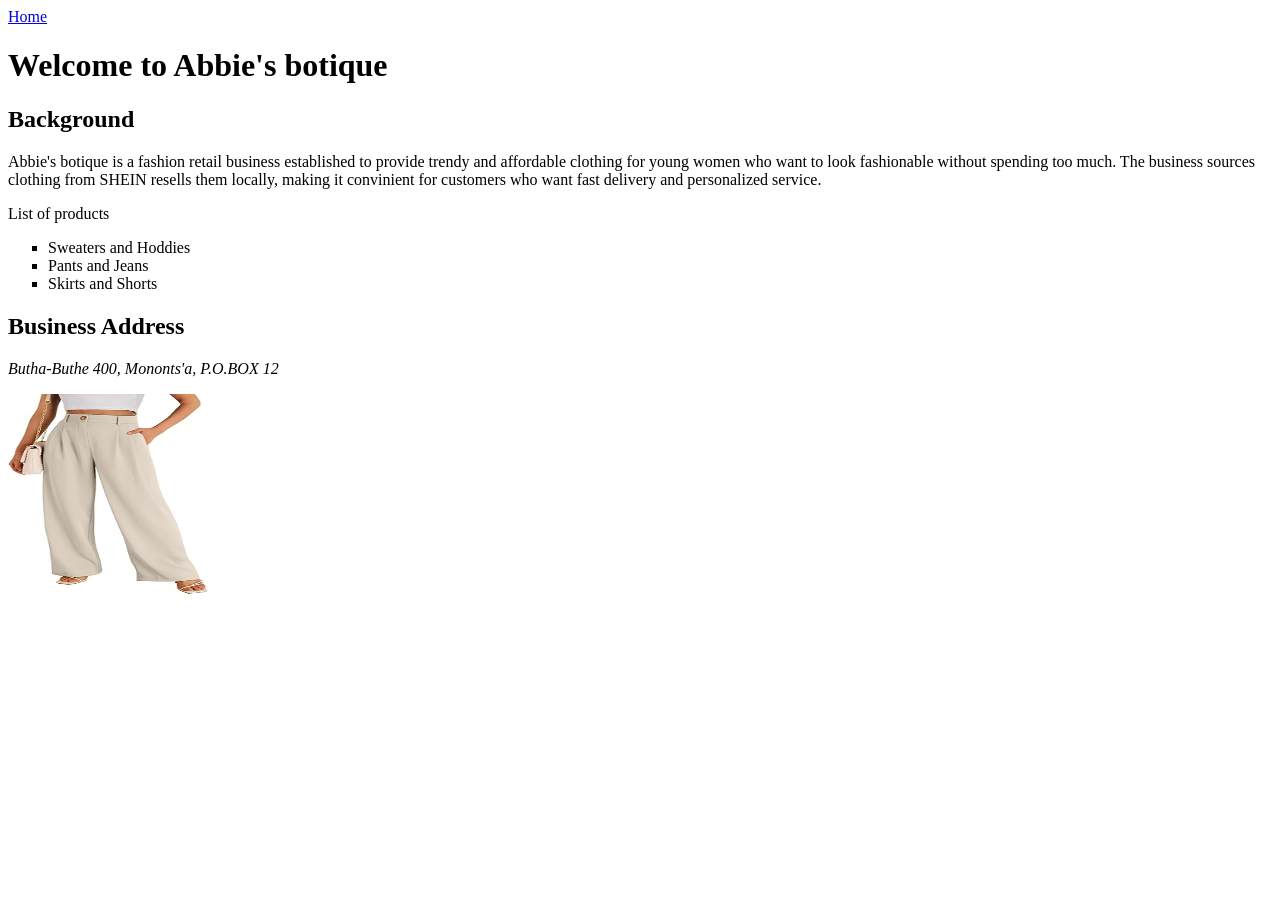
==== index.html @ 5b947545 "Update index.html" ====
<!DOCTYPE html>
<html>
<head>
    <link rel="stylesheet" type="text/css" href="style.css">
	<meta charset="utf-8">
	<meta name="viewport" content="width=device-width, initial-scale=1">
	<title>Abbie</title>
</head>
   <body>
	   <a href="index.html"> Home</a>
   	<h1>Welcome to Abbie's botique</h1>
     <h2>Background</h2>
     <p>Abbie's botique is a fashion retail business established to provide trendy and affordable clothing for young women who want to look fashionable without spending too much. The business sources clothing from SHEIN resells them locally, making it convinient for customers who want fast delivery and personalized service.</p>
     </h1>List of products</h2>
     <UL TYPE="Square">
     	<li>Sweaters and Hoddies</li>
     	<li>Pants and Jeans</li>
     	<li>Skirts and Shorts</li>
     </UL>
     <h2>Business Address</h2>
         <em>Butha-Buthe 400, Mononts'a, P.O.BOX 12</p>
         	<img src="pant.jpg" alt="my image"width="200" height="200">
         	<img src="image.jpg" alt=""
         	<img src="image.jpg" alt=""
   </body>

</html>
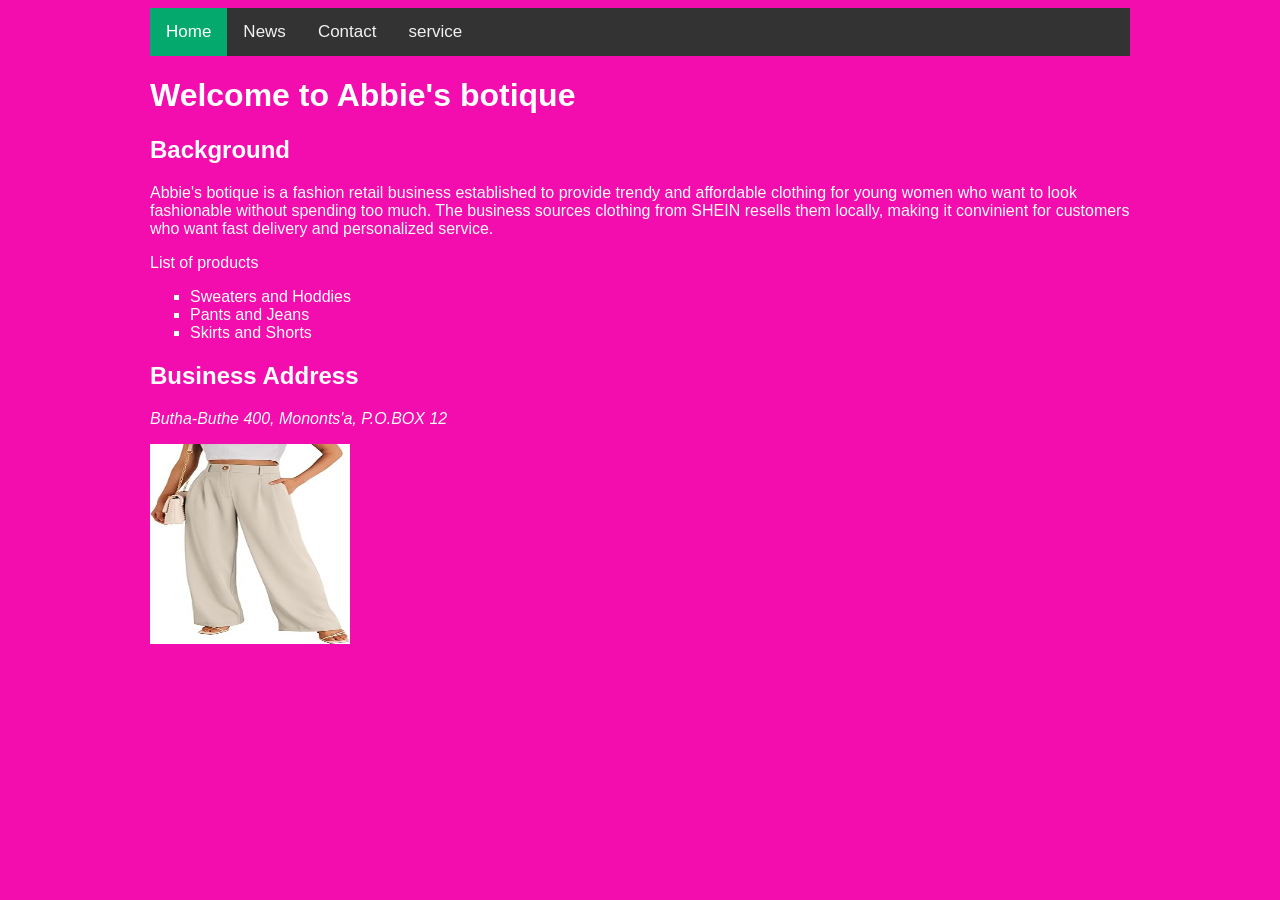
==== commit eb13d605: "Add files via upload" ====
--- a/index.html
+++ b/index.html
@@ -5,9 +5,15 @@
 	<meta charset="utf-8">
 	<meta name="viewport" content="width=device-width, initial-scale=1">
 	<title>Abbie</title>
+    <link rel="stylesheet" type="text/css" href="style.css">
 </head>
    <body>
-	   <a href="index.html"> Home</a>
+    <div class="topnav">
+      <a class="active" href="Service.html">Home</a>
+      <a href="#news">News</a>
+      <a href="#contact">Contact</a>
+      <a href="service.html">service</a>
+    </div>
    	<h1>Welcome to Abbie's botique</h1>
      <h2>Background</h2>
      <p>Abbie's botique is a fashion retail business established to provide trendy and affordable clothing for young women who want to look fashionable without spending too much. The business sources clothing from SHEIN resells them locally, making it convinient for customers who want fast delivery and personalized service.</p>
@@ -23,5 +29,4 @@
          	<img src="image.jpg" alt=""
          	<img src="image.jpg" alt=""
    </body>
-
-</html>
+</html>
--- a/style.css
+++ b/style.css
@@ -0,0 +1,35 @@
+body{
+	background: #f30cae;
+	color: white;
+	font-family: arial;
+	margin-left:150px;
+	margin-right:150px;
+	/* Add a black background color to the top navigation */
+.topnav {
+  background-color: #333;
+  overflow: hidden;
+}
+
+/* Style the links inside the navigation bar */
+.topnav a {
+  float: left;
+  color: #f2f2f2;
+  text-align: center;
+  padding: 14px 16px;
+  text-decoration: none;
+  font-size: 17px;
+}
+
+/* Change the color of links on hover */
+.topnav a:hover {
+  background-color: #ddd;
+  color: black;
+}
+
+/* Add a color to the active/current link */
+.topnav a.active {
+  background-color: #04AA6D;
+  color: white;
+}
+
+}
--- a/style.css
+++ b/style.css
@@ -0,0 +1,35 @@
+body{
+	background: #f30cae;
+	color: white;
+	font-family: arial;
+	margin-left:150px;
+	margin-right:150px;
+	/* Add a black background color to the top navigation */
+.topnav {
+  background-color: #333;
+  overflow: hidden;
+}
+
+/* Style the links inside the navigation bar */
+.topnav a {
+  float: left;
+  color: #f2f2f2;
+  text-align: center;
+  padding: 14px 16px;
+  text-decoration: none;
+  font-size: 17px;
+}
+
+/* Change the color of links on hover */
+.topnav a:hover {
+  background-color: #ddd;
+  color: black;
+}
+
+/* Add a color to the active/current link */
+.topnav a.active {
+  background-color: #04AA6D;
+  color: white;
+}
+
+}
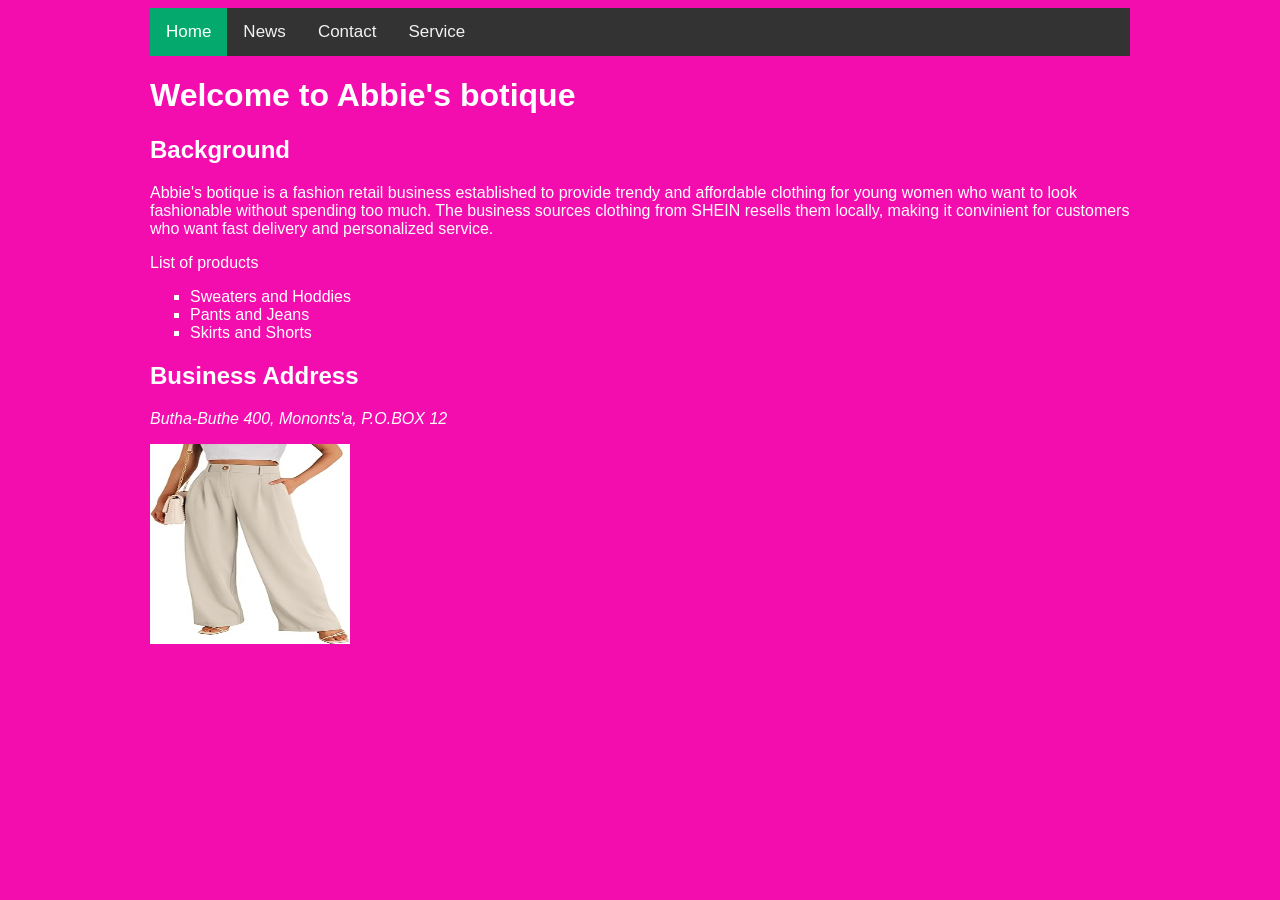
==== commit 1d104b81: "Update index.html" ====
--- a/index.html
+++ b/index.html
@@ -12,7 +12,7 @@
       <a class="active" href="Service.html">Home</a>
       <a href="#news">News</a>
       <a href="#contact">Contact</a>
-      <a href="service.html">service</a>
+      <a href="Service.html">Service</a>
     </div>
    	<h1>Welcome to Abbie's botique</h1>
      <h2>Background</h2>
@@ -29,4 +29,5 @@
          	<img src="image.jpg" alt=""
          	<img src="image.jpg" alt=""
    </body>
-</html>+
+</html>
